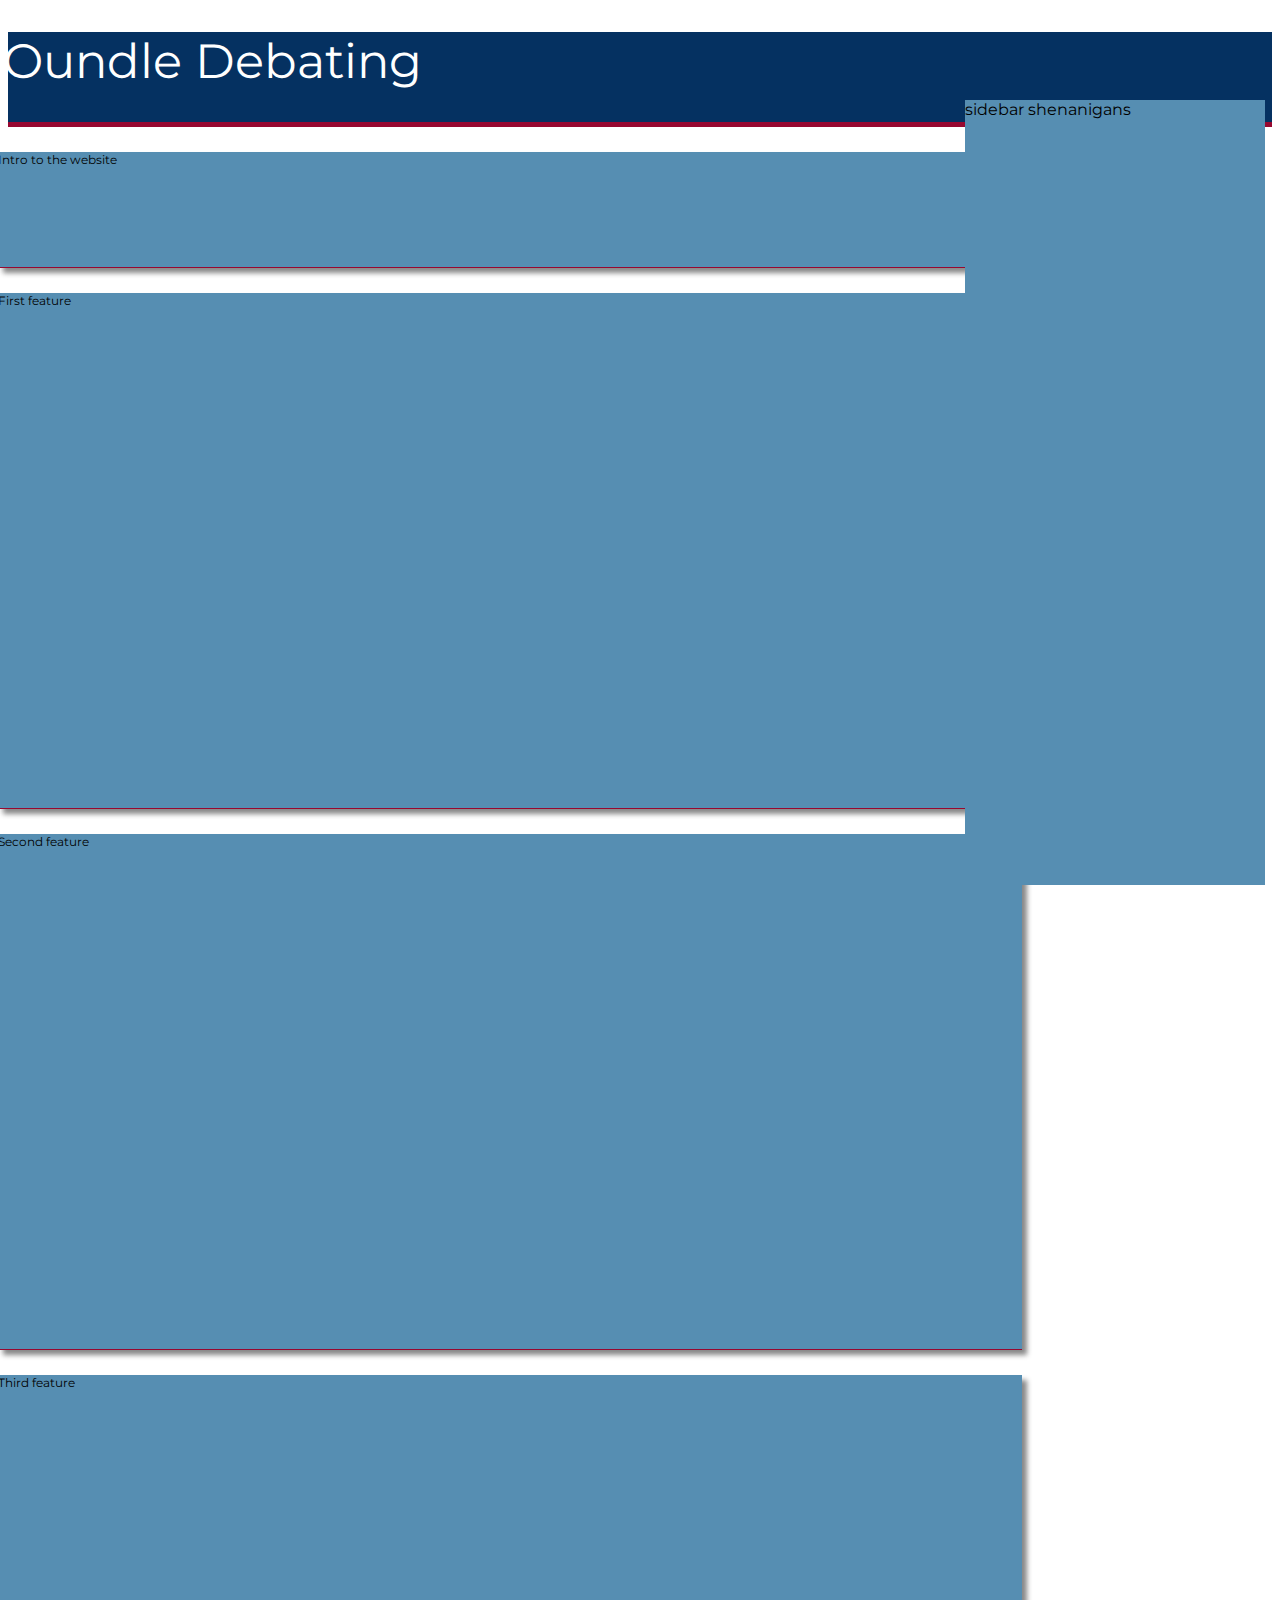
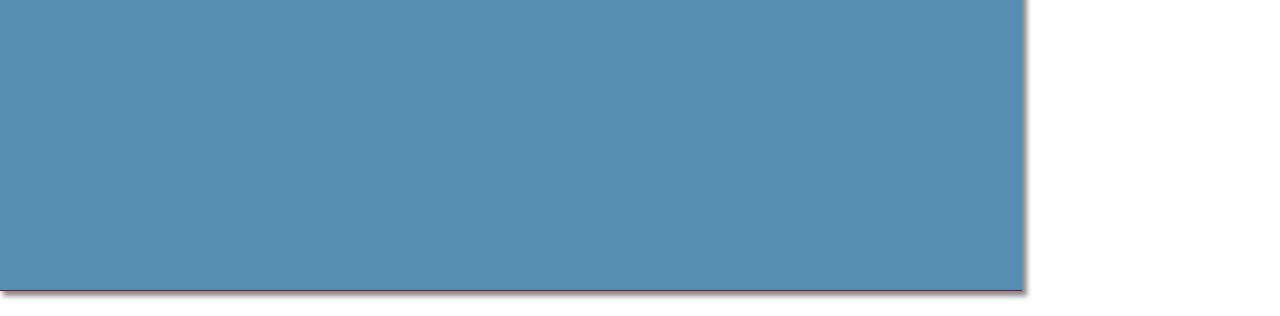
==== index.html @ da444407 "Add files via upload" ====
<!doctype html>
<html>
	<head>
		<link rel="stylesheet" href="https://fonts.googleapis.com/css?family=Montserrat:400,700"/>
		<link rel="stylesheet" href="https://maxcdn.bootstrapcdn.com/bootstrap/3.3.6/css/bootstrap.min.css" integrity="sha384-1q8mTJOASx8j1Au+a5WDVnPi2lkFfwwEAa8hDDdjZlpLegxhjVME1fgjWPGmkzs7" crossorigin="anonymous"/>
		<link rel="stylesheet" href="style.css"/>
	</head>
	<body>
		<header class="header">
			<div class="container">
				<div class="row">
					<div class="col-xs-12 col-md-12">
						<div class="topbar" id="topbar">
							<h1>Oundle Debating</h1>
						</div>
					</div>
				</div>
			</div>
		</header>
		
		<div class="main">
			<div class="container">
				<div class = "row">
					<div class="col-xs-12 col-md-12">
						<ul class="boxes" id="boxes">
							<li class ="intro" id = "intro">Intro to the website</li>
							<li>First feature</li>
							<li>Second feature</li>
							<li>Third feature</li>
						</ul>
					</div>
				<div>
			</div>
		</div>
		<div class="sidebar">
			sidebar shenanigans
		</div>
	</body>
</html>
---- style.css ----
html, body {
	font-family: 'Montserrat', sans-serif;
}

.header {
	background: #053161;
	border-bottom: 5px solid #970830;
}

.main{
	position: relative;
    left: -50px;
}

.sidebar{
	position: fixed;
	top: 100px;
	bottom: 15px;
    right: 15px;
    width: 300px;
    background: #568EB2;
}

h1{
	position: relative;
	left: -25px;
	font-size: 48px;
	font-weight: 400;
	padding-left: 20px;
	color: #ffffff;
}

.boxes{
	list-style: none;
}

li{
	background: #568EB2;
    border-bottom: 1px solid #970830;
    padding: 0 0 500px;
    margin-right: 200px;
    font-size: 12px;
    margin-bottom: 25px;
    box-shadow: 5px 5px 5px #888888;
}

li.intro{
	margin-top: 25px;
	padding: 0 0 100px;
}
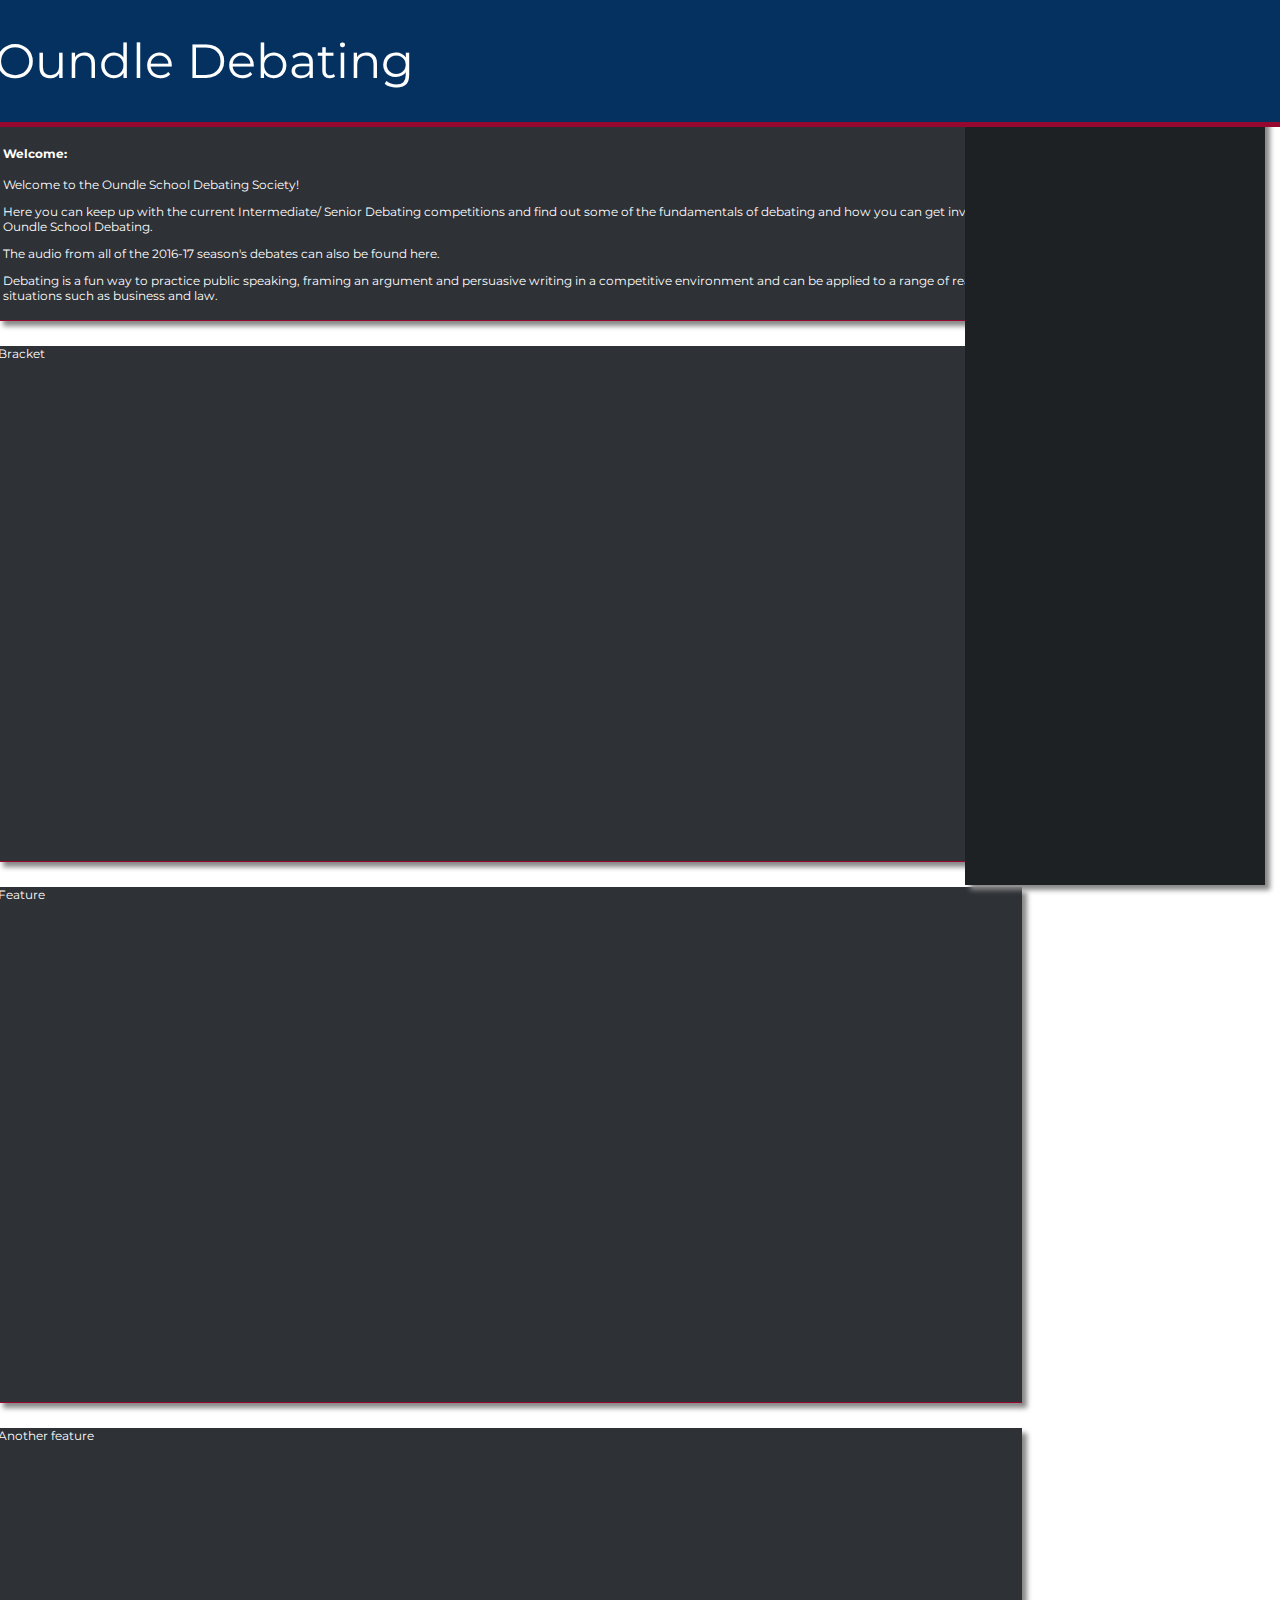
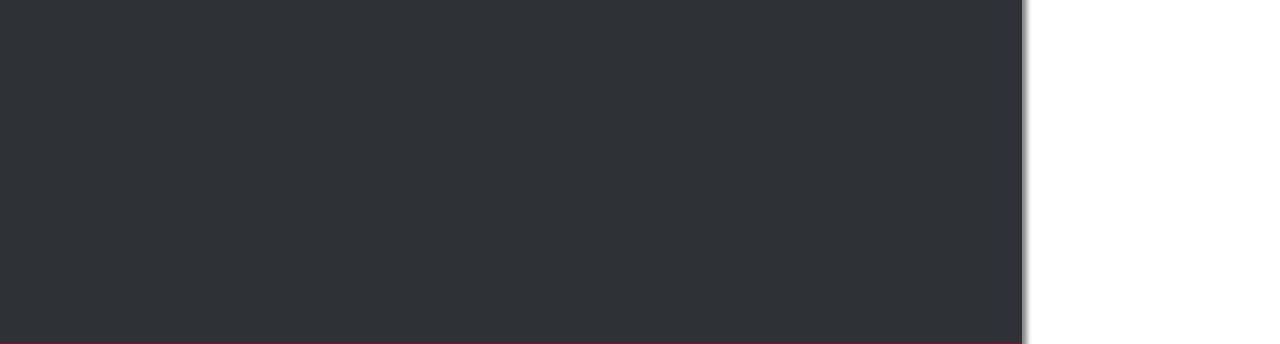
==== commit 4ee5385d: "Add files via upload" ====
--- a/index.html
+++ b/index.html
@@ -23,10 +23,15 @@
 				<div class = "row">
 					<div class="col-xs-12 col-md-12">
 						<ul class="boxes" id="boxes">
-							<li class ="intro" id = "intro">Intro to the website</li>
-							<li>First feature</li>
-							<li>Second feature</li>
-							<li>Third feature</li>
+							<li class ="intro" id = "intro"><h4>Welcome:</h4><p>Welcome to the Oundle School Debating Society!</p>
+							 <p>Here you can keep up with the current Intermediate/ Senior Debating competitions and find out some of the fundamentals of debating and how you can get involved in Oundle School Debating.</p>
+
+							 <p>The audio from all of the 2016-17 season's debates can also be found here.</p>
+
+							 <p>Debating is a fun way to practice public speaking, framing an argument and persuasive writing in a competitive environment and can be applied to a range of real life situations such as business and law.</p></li>
+							<li>Bracket</li>
+							<li>Feature</li>
+							<li>Another feature</li>
 						</ul>
 					</div>
 				<div>
--- a/style.css
+++ b/style.css
@@ -3,12 +3,18 @@
 }
 
 .header {
+	position: fixed;
+	top: 0px;
+	left: 0px;
+	right: 0px;
 	background: #053161;
 	border-bottom: 5px solid #970830;
+	z-index: 1;
 }
 
 .main{
 	position: relative;
+	top: 100px;
     left: -50px;
 }
 
@@ -18,7 +24,9 @@
 	bottom: 15px;
     right: 15px;
     width: 300px;
-    background: #568EB2;
+    background: #1E2124;
+    box-shadow: 5px 5px 5px #888888;
+    color: #ffffff;
 }
 
 h1{
@@ -35,16 +43,17 @@
 }
 
 li{
-	background: #568EB2;
+	background: #2E3136;
     border-bottom: 1px solid #970830;
-    padding: 0 0 500px;
+    padding: 0px 0px 500px;
     margin-right: 200px;
     font-size: 12px;
     margin-bottom: 25px;
     box-shadow: 5px 5px 5px #888888;
+    color: #ffffff;
 }
 
 li.intro{
 	margin-top: 25px;
-	padding: 0 0 100px;
+	padding: 5px 5px 5px;
 }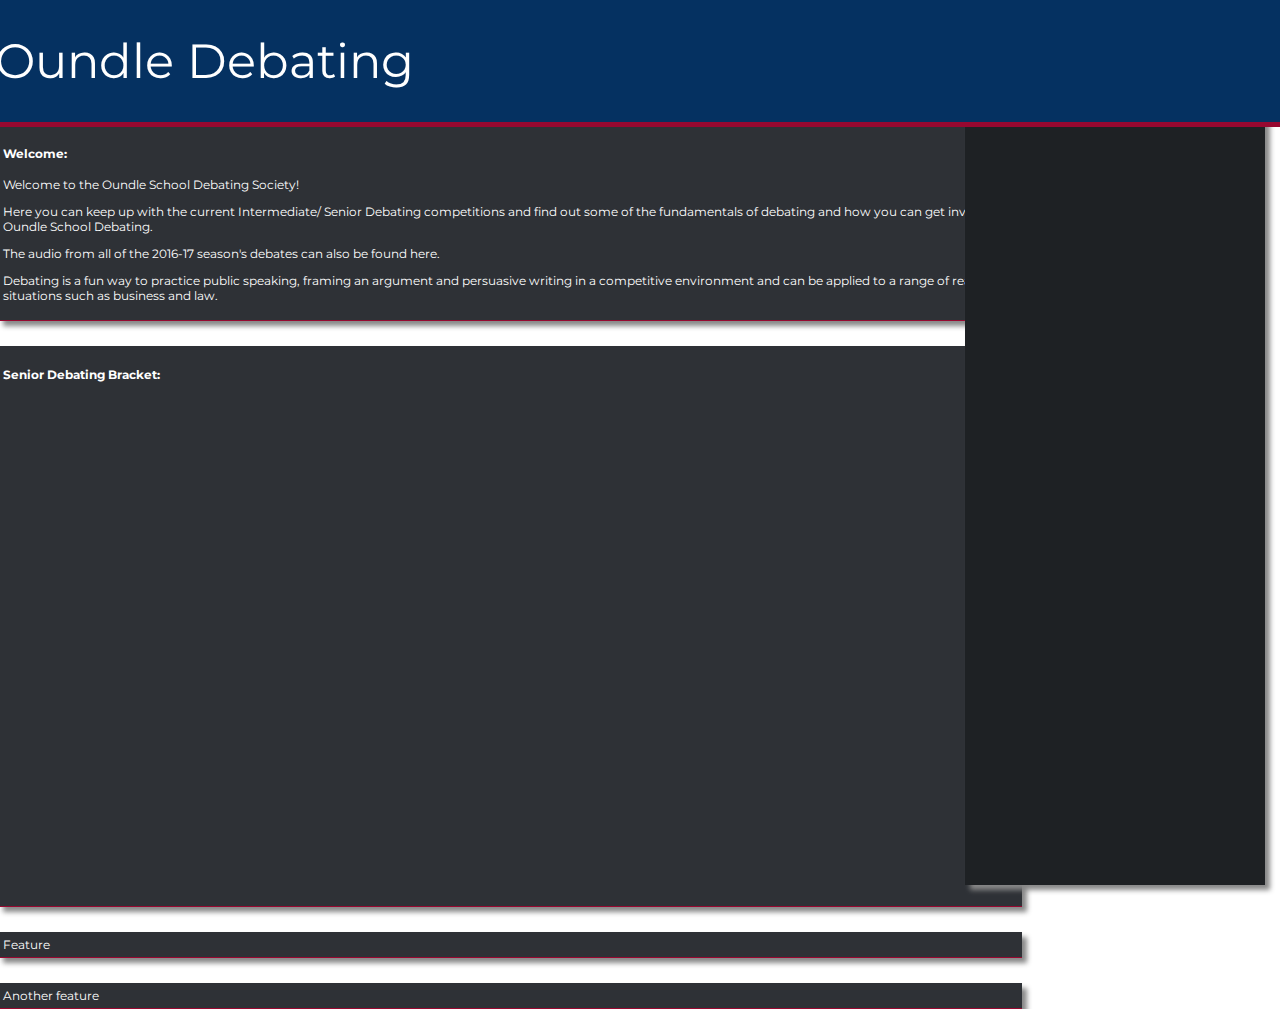
==== commit 898c8336: "Add files via upload" ====
--- a/index.html
+++ b/index.html
@@ -29,7 +29,8 @@
 							 <p>The audio from all of the 2016-17 season's debates can also be found here.</p>
 
 							 <p>Debating is a fun way to practice public speaking, framing an argument and persuasive writing in a competitive environment and can be applied to a range of real life situations such as business and law.</p></li>
-							<li>Bracket</li>
+							<li><h4>Senior Debating Bracket:</h4>
+							<iframe src="http://challonge.com/InterSeniorDebating/module" width="100%" height="500" frameborder="0" scrolling="auto" allowtransparency="true"></iframe></li>
 							<li>Feature</li>
 							<li>Another feature</li>
 						</ul>
--- a/style.css
+++ b/style.css
@@ -44,8 +44,8 @@
 
 li{
 	background: #2E3136;
+	padding: 5px 5px 5px;
     border-bottom: 1px solid #970830;
-    padding: 0px 0px 500px;
     margin-right: 200px;
     font-size: 12px;
     margin-bottom: 25px;
@@ -55,5 +55,4 @@
 
 li.intro{
 	margin-top: 25px;
-	padding: 5px 5px 5px;
 }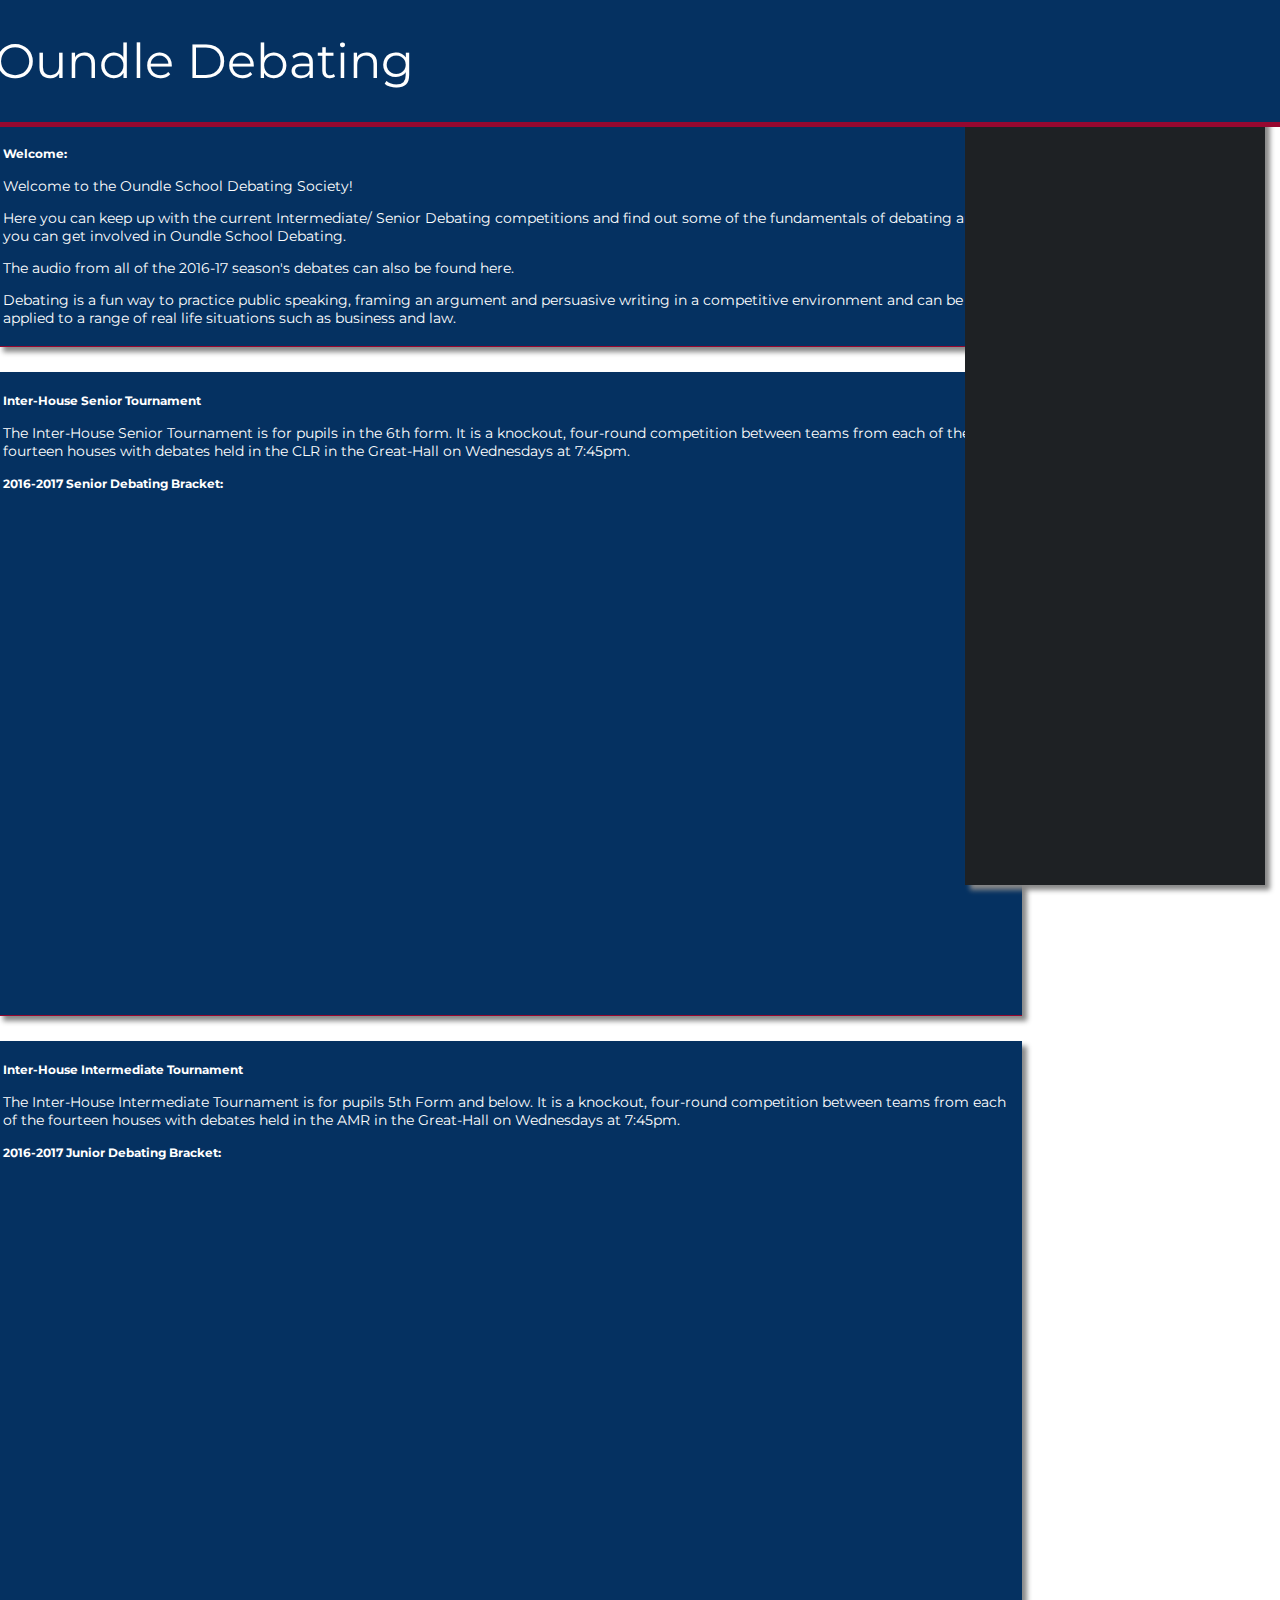
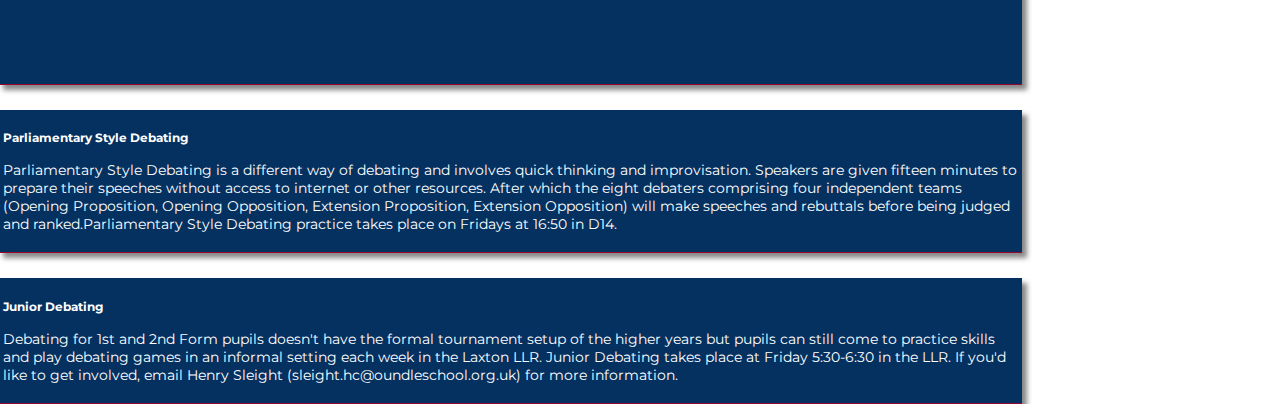
==== commit 7e62b500: "Add files via upload" ====
--- a/index.html
+++ b/index.html
@@ -6,6 +6,8 @@
 		<link rel="stylesheet" href="style.css"/>
 	</head>
 	<body>
+
+
 		<header class="header">
 			<div class="container">
 				<div class="row">
@@ -18,28 +20,47 @@
 			</div>
 		</header>
 		
+
 		<div class="main">
 			<div class="container">
 				<div class = "row">
 					<div class="col-xs-12 col-md-12">
 						<ul class="boxes" id="boxes">
-							<li class ="intro" id = "intro"><h4>Welcome:</h4><p>Welcome to the Oundle School Debating Society!</p>
-							 <p>Here you can keep up with the current Intermediate/ Senior Debating competitions and find out some of the fundamentals of debating and how you can get involved in Oundle School Debating.</p>
+							<li class ="intro" id = "intro">
+								<h4>Welcome:</h4>
+								<p>Welcome to the Oundle School Debating Society!</p>
+								<p>Here you can keep up with the current Intermediate/ Senior Debating competitions and find out some of the fundamentals of debating and how you can get involved in Oundle School Debating.</p>
 
-							 <p>The audio from all of the 2016-17 season's debates can also be found here.</p>
+								<p>The audio from all of the 2016-17 season's debates can also be found here.</p>
 
-							 <p>Debating is a fun way to practice public speaking, framing an argument and persuasive writing in a competitive environment and can be applied to a range of real life situations such as business and law.</p></li>
-							<li><h4>Senior Debating Bracket:</h4>
-							<iframe src="http://challonge.com/InterSeniorDebating/module" width="100%" height="500" frameborder="0" scrolling="auto" allowtransparency="true"></iframe></li>
-							<li>Feature</li>
-							<li>Another feature</li>
+								<p>Debating is a fun way to practice public speaking, framing an argument and persuasive writing in a competitive environment and can be applied to a range of real life situations such as business and law.</p></li>
+							<li>
+								<h4>Inter-House Senior Tournament</h4>
+								<p>The Inter-House Senior Tournament is for pupils in the 6th form. It is a knockout, four-round competition between teams from each of the fourteen houses with debates held in the CLR in the Great-Hall on Wednesdays at 7:45pm.</p>
+								<h4>2016-2017 Senior Debating Bracket:</h5>
+								<iframe src="https://challonge.com/InterSeniorDebating/module?theme=4645" width="100%" height="500" frameborder="0" scrolling="auto" allowtransparency="true"></iframe></li>
+							<li>
+								<h4>Inter-House Intermediate Tournament</h4>
+								<p>The Inter-House Intermediate Tournament is for pupils 5th Form and below. It is a knockout, four-round competition between teams from each of the fourteen houses with debates held in the AMR in the Great-Hall on Wednesdays at 7:45pm.</p>
+								<h4>2016-2017 Junior Debating Bracket:</h4>
+								<iframe src="https://challonge.com/IntermediateDebating/module?theme=4645" width="100%" height="500" frameborder="0" scrolling="auto" allowtransparency="true"></iframe></li>
+							<li>
+								<h4>Parliamentary Style Debating</h4>
+								<p>Parliamentary Style Debating is a different way of debating and involves quick thinking and improvisation. Speakers are given fifteen minutes to prepare their speeches without access to internet or other resources. After which the eight debaters comprising four independent teams (Opening Proposition, Opening Opposition, Extension Proposition, Extension Opposition) will make speeches and rebuttals before being judged and ranked.Parliamentary Style Debating practice takes place on Fridays at 16:50 in D14.</p>
+							</li>
+							<li>
+								<h4>Junior Debating</h4>
+								<p>Debating for 1st and 2nd Form pupils doesn't have the formal tournament setup of the higher years but pupils can still come to practice skills and play debating games in an informal setting each week in the Laxton LLR. Junior Debating takes place at Friday 5:30-6:30 in the LLR. If you'd like to get involved, email Henry Sleight (sleight.hc@oundleschool.org.uk) for more information.</p>
+							</li>
 						</ul>
 					</div>
 				<div>
 			</div>
 		</div>
+
 		<div class="sidebar">
 			sidebar shenanigans
 		</div>
+
 	</body>
 </html>--- a/style.css
+++ b/style.css
@@ -2,6 +2,9 @@
 	font-family: 'Montserrat', sans-serif;
 }
 
+p{
+	font-size: 14px;
+}
 .header {
 	position: fixed;
 	top: 0px;
@@ -43,7 +46,8 @@
 }
 
 li{
-	background: #2E3136;
+	/*background: #2E3136;*/
+	background: #053161;
 	padding: 5px 5px 5px;
     border-bottom: 1px solid #970830;
     margin-right: 200px;
@@ -55,4 +59,13 @@
 
 li.intro{
 	margin-top: 25px;
+}
+
+@media only screen and (max-width: 1000px) {
+    .sidebar {
+        display: none;
+    }
+    li{
+    	margin-right: 0px;
+    }
 }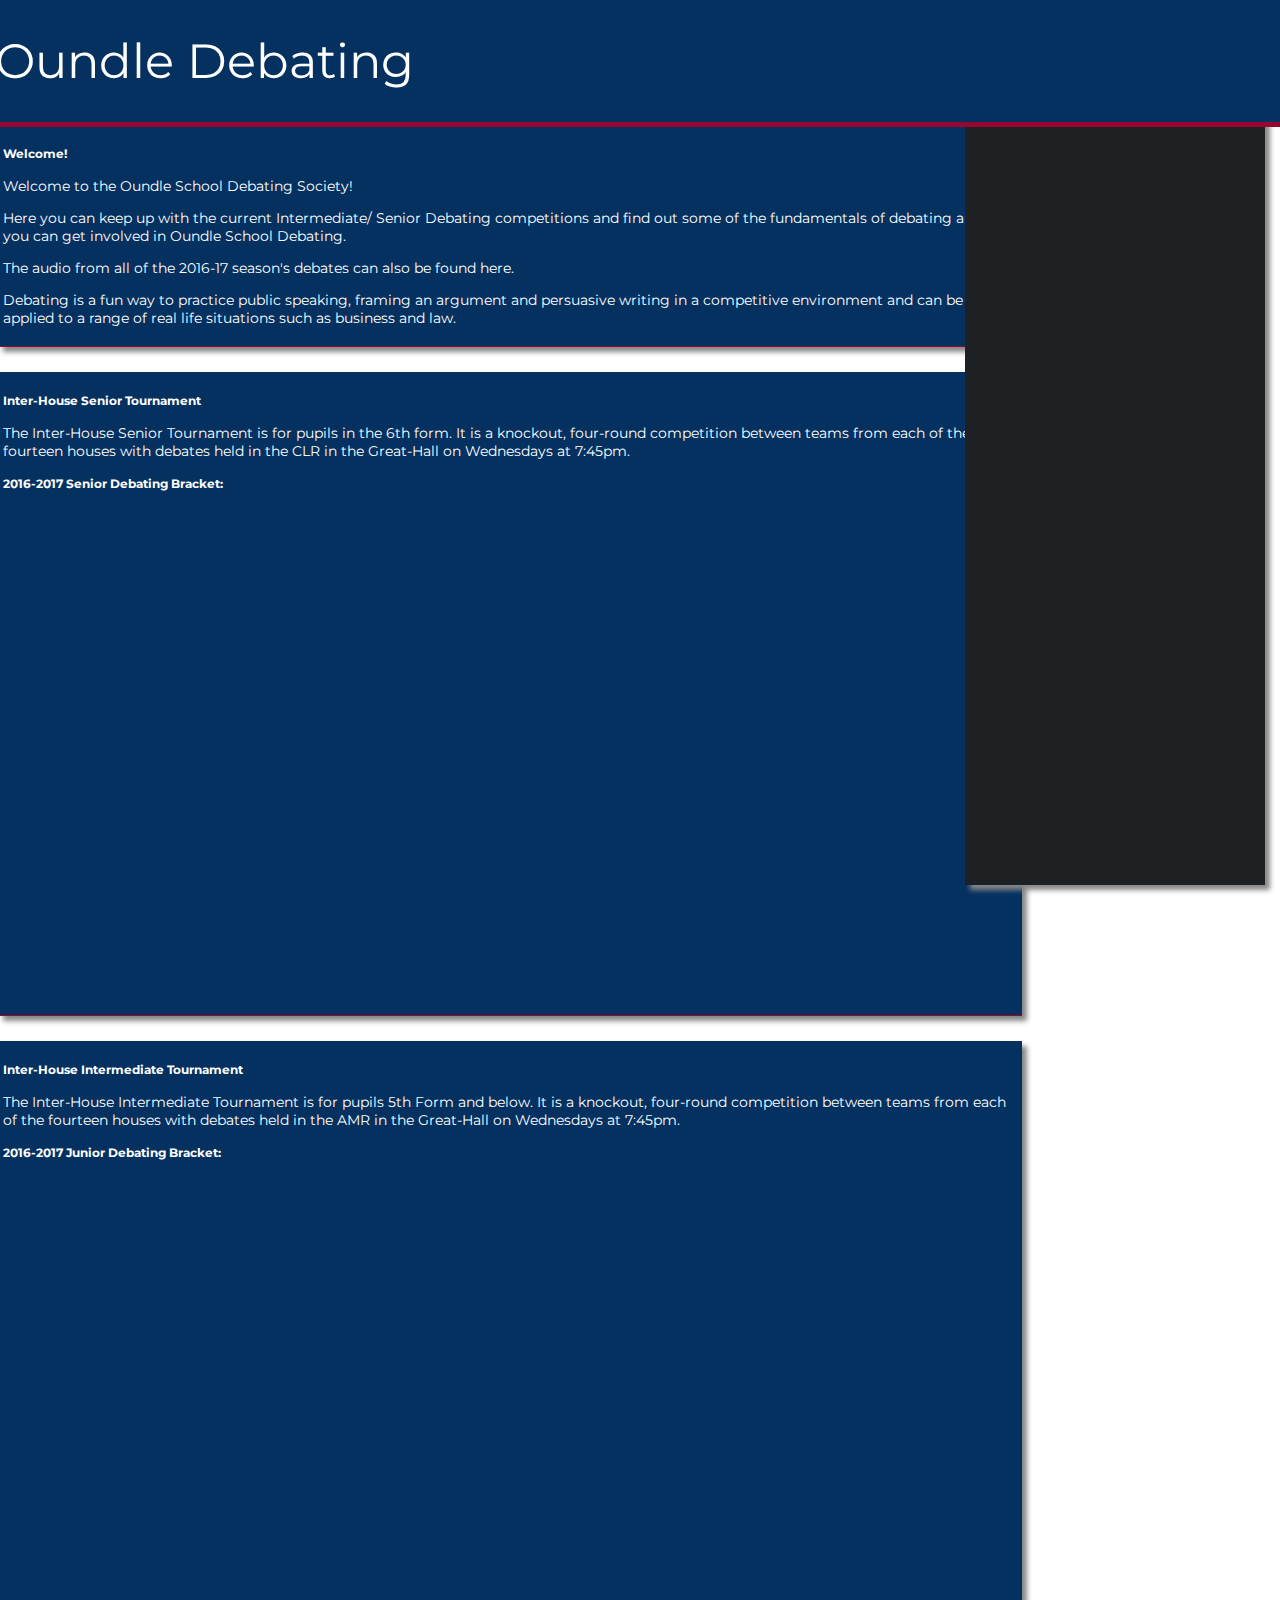
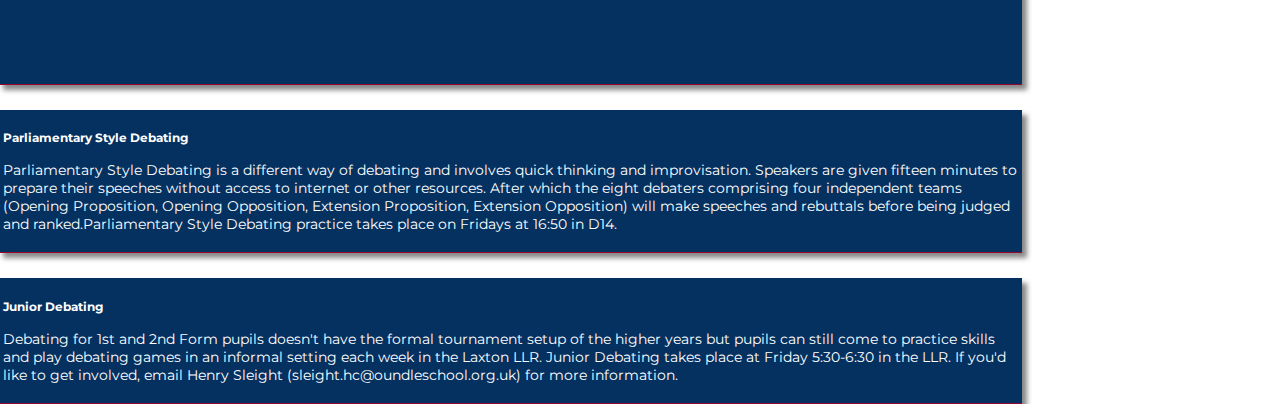
==== commit bc9508c5: "Add files via upload" ====
--- a/index.html
+++ b/index.html
@@ -27,7 +27,7 @@
 					<div class="col-xs-12 col-md-12">
 						<ul class="boxes" id="boxes">
 							<li class ="intro" id = "intro">
-								<h4>Welcome:</h4>
+								<h4>Welcome!</h4>
 								<p>Welcome to the Oundle School Debating Society!</p>
 								<p>Here you can keep up with the current Intermediate/ Senior Debating competitions and find out some of the fundamentals of debating and how you can get involved in Oundle School Debating.</p>
 
--- a/style.css
+++ b/style.css
@@ -68,4 +68,10 @@
     li{
     	margin-right: 0px;
     }
+    p{
+    	font-size: 16px;
+    }
+    h4{
+    	font-size: 24px;
+    }
 }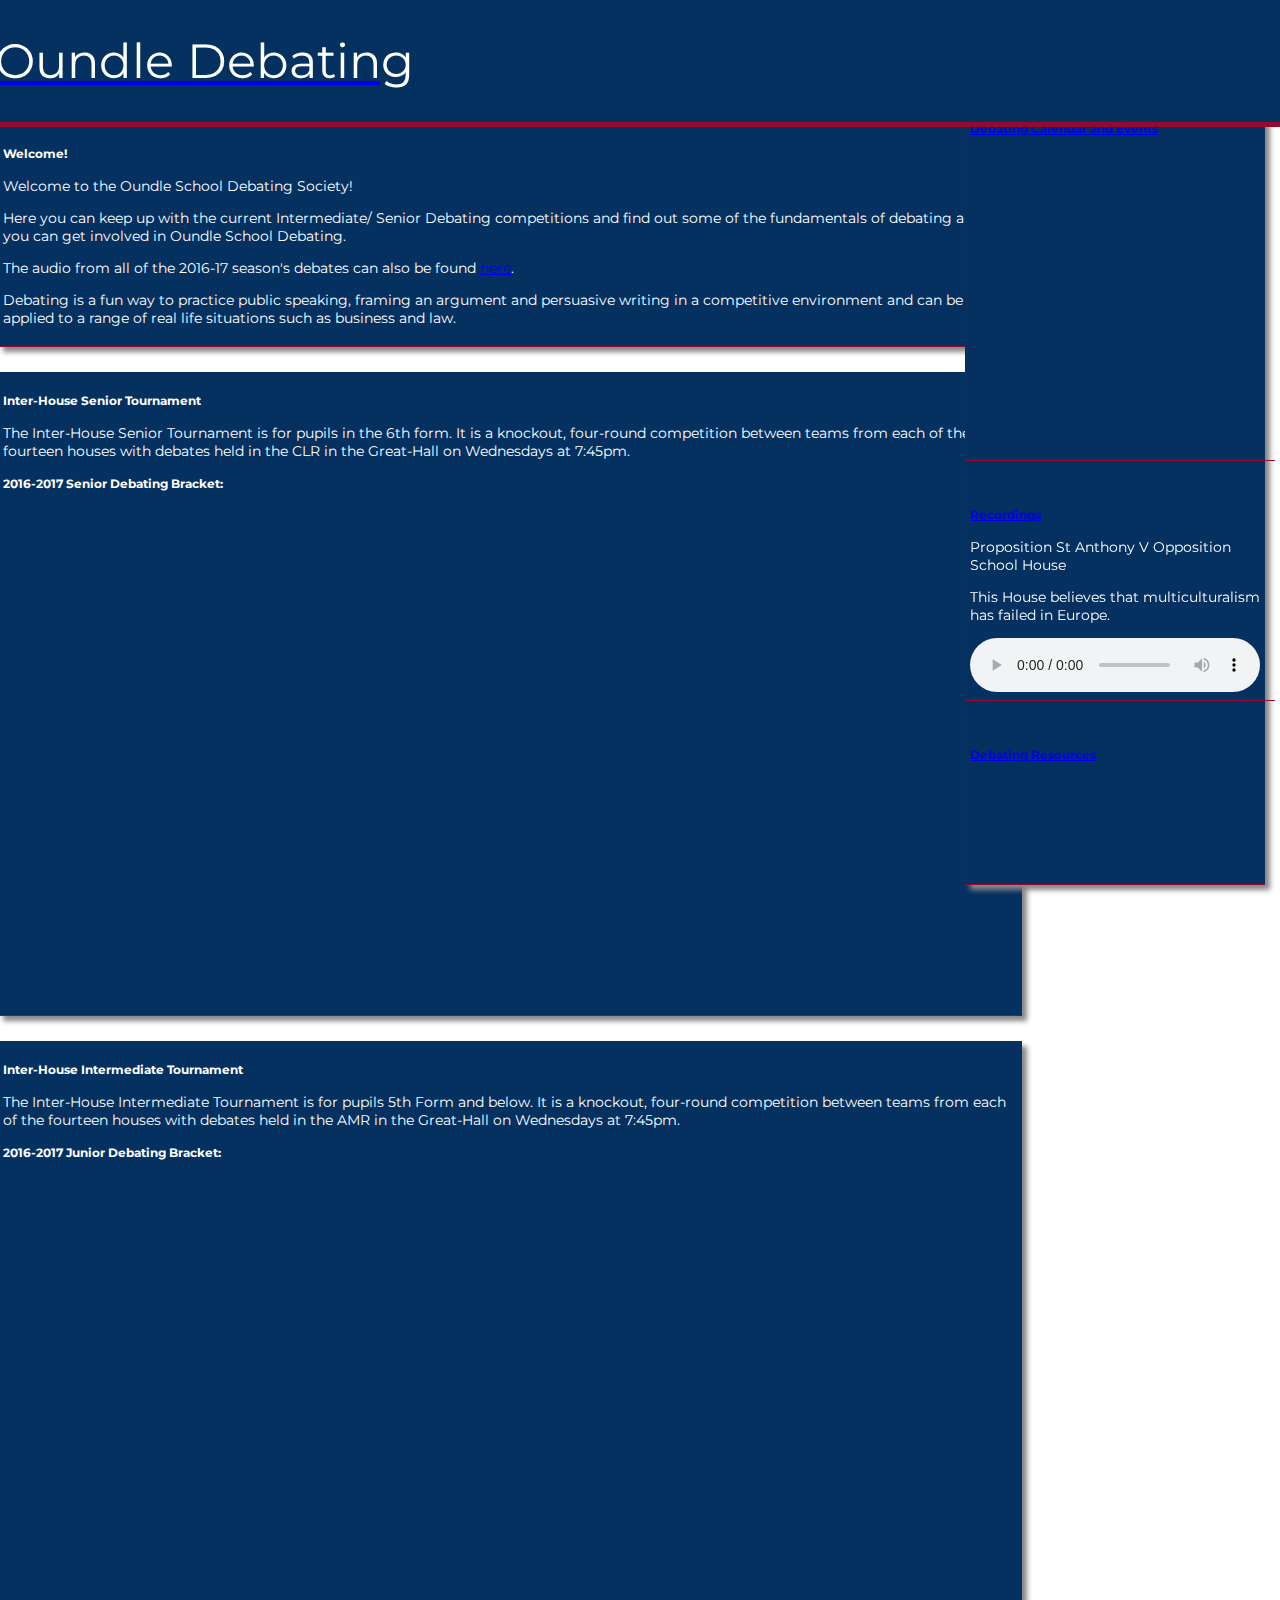
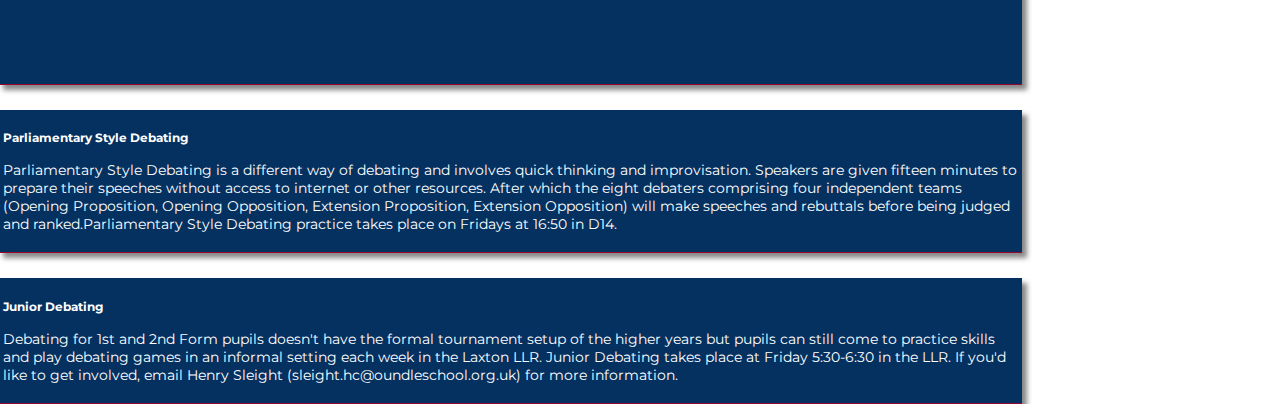
==== commit 8a76d92c: "Add files via upload" ====
--- a/index.html
+++ b/index.html
@@ -13,7 +13,7 @@
 				<div class="row">
 					<div class="col-xs-12 col-md-12">
 						<div class="topbar" id="topbar">
-							<h1>Oundle Debating</h1>
+							<a href="index.html"><h1>Oundle Debating</h1></a>
 						</div>
 					</div>
 				</div>
@@ -31,7 +31,7 @@
 								<p>Welcome to the Oundle School Debating Society!</p>
 								<p>Here you can keep up with the current Intermediate/ Senior Debating competitions and find out some of the fundamentals of debating and how you can get involved in Oundle School Debating.</p>
 
-								<p>The audio from all of the 2016-17 season's debates can also be found here.</p>
+								<p>The audio from all of the 2016-17 season's debates can also be found <a href="Podcasts.html">here</a>.</p>
 
 								<p>Debating is a fun way to practice public speaking, framing an argument and persuasive writing in a competitive environment and can be applied to a range of real life situations such as business and law.</p></li>
 							<li>
@@ -59,7 +59,28 @@
 		</div>
 
 		<div class="sidebar">
-			sidebar shenanigans
+			<li class = "sidelist">
+				<a href="CallenderPage.html">
+					<h4>Debating Calendar and Events</h4>
+				</a>
+				<iframe src="https://calendar.google.com/calendar/embed?height=240&amp;wkst=1&amp;bgcolor=%23FFFFFF&amp;src=olsen.oa%40oundleschool.org.uk&amp;color=%2329527A&amp;ctz=Europe%2FLondon" style="border-width:0" width="290" height="300" frameborder="0" scrolling="no"></iframe>
+			</li>
+			<li class = "sidelist">
+				<a href="Podcasts.html">
+					<h4>Recordings</h3>
+				</a>
+					<p>Proposition St Anthony V Opposition School House</p>
+					<p>This House believes that multiculturalism has failed in Europe.</p>
+				<audio controls>
+					<source src="YourEnigma.mp3" type="audio/mpeg">
+					Your browser does not support the audio element.
+				</audio>
+			</li>
+			<li class = "sidelistend">
+				<a href="ResourcesPage.html">
+					<h4>Debating Resources</h3>
+				</a>
+			</li>
 		</div>
 
 	</body>
--- a/style.css
+++ b/style.css
@@ -22,14 +22,16 @@
 }
 
 .sidebar{
+	list-style: none;
 	position: fixed;
 	top: 100px;
 	bottom: 15px;
     right: 15px;
     width: 300px;
-    background: #1E2124;
+    background: #053161;
     box-shadow: 5px 5px 5px #888888;
     color: #ffffff;
+    border-bottom: 1px solid #970830;
 }
 
 h1{
@@ -61,6 +63,23 @@
 	margin-top: 25px;
 }
 
+li.sidelist{
+	width: 300px;
+	background: none;
+	box-shadow: none;
+}
+
+li.sidelistend{
+	width: 300px;
+	background: none;
+	box-shadow: none;
+	border-bottom: none;
+}
+
+audio {
+	width: 290px;
+}
+
 @media only screen and (max-width: 1000px) {
     .sidebar {
         display: none;
